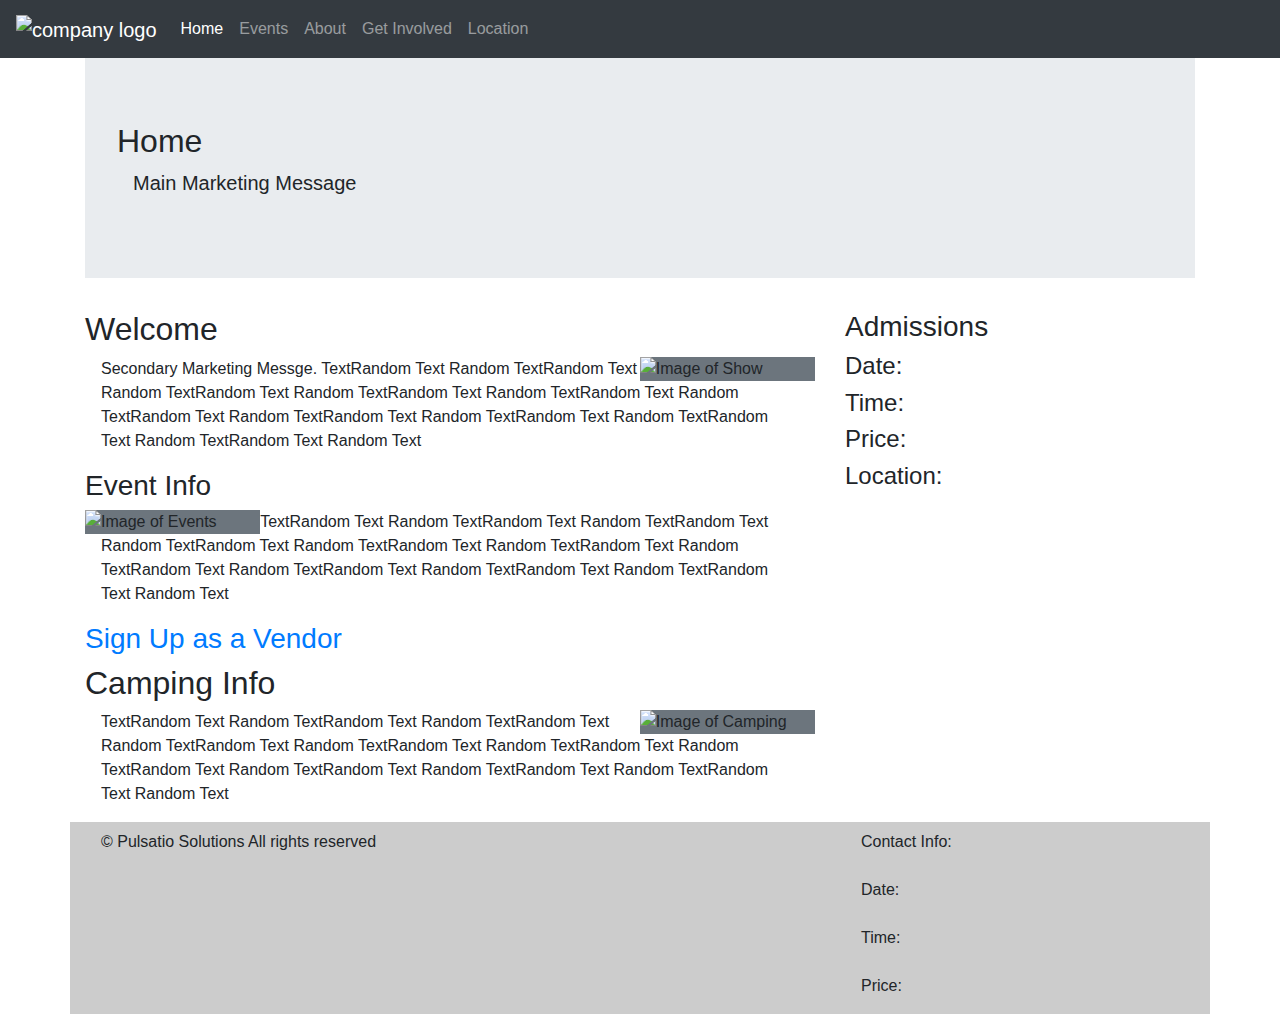
==== rudgwickshow/index.html @ b50fa403 "Added 3 pages with basic structure" ====
<!doctype html>
<html lang="en">
<head>
	<meta charset="utf-8">
    <meta name="viewport" content="width=device-width, initial-scale=1.0" />
	<title>Rudgwick Steam and Country Show | Home</title>
    <link rel="stylesheet" href="https://stackpath.bootstrapcdn.com/bootstrap/4.5.2/css/bootstrap.min.css" integrity="sha384-JcKb8q3iqJ61gNV9KGb8thSsNjpSL0n8PARn9HuZOnIxN0hoP+VmmDGMN5t9UJ0Z" crossorigin="anonymous">
    <link rel="stylesheet" href="css/style.css">
</head>

<body>
    <header class="container">
        <div class="row">

        </div> 
    </header>  
    <nav class="navbar navbar-expand-sm navbar-dark bg-dark">
        <a class="navbar-brand" href="index.html"><img src="#" alt="company logo"></a>
        <button class="navbar-toggler" type="button" data-toggle="collapse" data-target="#navbarNav" aria-controls="navbarNav" aria-expanded="false" aria-label="Toggle navigation">
          <span class="navbar-toggler-icon"></span>
        </button>
        <div class="collapse navbar-collapse" id="navbarNav">
          <ul class="navbar-nav">
            <li class="nav-item">
              <a class="nav-link  active" href="#">Home <span class="sr-only">(current)</span></a>
            </li>
            <li class="nav-item">
              <a class="nav-link" href="events.html">Events</a>
            </li>
            <li class="nav-item">
              <a class="nav-link" href="#">About</a>
            </li>
            <li class="nav-item">
              <a class="nav-link" href="#">Get Involved</a>
            </li>
            <li class="nav-item">
              <a class="nav-link" href="#">Location</a>
            </li>
            
          </ul>
        </div>
      </nav>
      <div class="container">
            <div class="jumbotron">
              <h2>Home</h2>
              <p class="lead">Main Marketing Message</p>
              <p class="lead"></p>
            </div>
        </div>
        <div class="container">
          <div class="row">
              <article class="col-lg-8">
                  <h2>Welcome</h2>
              <img class="bg-secondary img-half float-sm-right" src="img/#" alt="Image of Show">    
            <p>Secondary Marketing Messge. TextRandom Text Random TextRandom Text Random TextRandom Text Random TextRandom Text Random TextRandom Text Random TextRandom Text Random TextRandom Text Random TextRandom Text Random TextRandom Text Random TextRandom Text Random Text</p>
            <h3>Event Info</h3>
              <img class="bg-secondary img-half float-sm-left" src="img/#" alt="Image of Events">
            <p>TextRandom Text Random TextRandom Text Random TextRandom Text Random TextRandom Text Random TextRandom Text Random TextRandom Text Random TextRandom Text Random TextRandom Text Random TextRandom Text Random TextRandom Text Random Text</p>
            <h3><a href="#">Sign Up as a Vendor</a></h3>
            <h2>Camping Info</h2>
              <img class="bg-secondary img-half float-sm-right" src="img/#" alt="Image of Camping">
            <p>TextRandom Text Random TextRandom Text Random TextRandom Text Random TextRandom Text Random TextRandom Text Random TextRandom Text Random TextRandom Text Random TextRandom Text Random TextRandom Text Random TextRandom Text Random Text</p>
              </article>
              <article class="col-sm-4">
                  <h3>Admissions</h3>
                <h4>Date: </h4>
                <h4>Time: </h4>
                <h4>Price: </h4>
                <h4>Location: </h4>

              </article>
          </div>
      </div>
	<footer class="container">
    <div class="row">
      <section class="col-lg-8">
        <p>&copy; Pulsatio Solutions All rights reserved</p>
      </section>
      <section class="col-sm-4">
        <p>Contact Info:</p>
        <p>Date: </p>
        <p>Time: </p>
        <p>Price: </p>
      </section>
    </div>
    
	</footer>
      
	<!-- attach jquery and popper (for tooltips and popover effects) files here -->
    <script src="https://code.jquery.com/jquery-3.5.1.slim.min.js" integrity="sha384-DfXdz2htPH0lsSSs5nCTpuj/zy4C+OGpamoFVy38MVBnE+IbbVYUew+OrCXaRkfj" crossorigin="anonymous"></script>
    <script src="https://cdn.jsdelivr.net/npm/popper.js@1.16.1/dist/umd/popper.min.js" integrity="sha384-9/reFTGAW83EW2RDu2S0VKaIzap3H66lZH81PoYlFhbGU+6BZp6G7niu735Sk7lN" crossorigin="anonymous"></script>
	<!-- attach bootstrap's js files here -->
    <script src="https://stackpath.bootstrapcdn.com/bootstrap/4.5.2/js/bootstrap.min.js" integrity="sha384-B4gt1jrGC7Jh4AgTPSdUtOBvfO8shuf57BaghqFfPlYxofvL8/KUEfYiJOMMV+rV" crossorigin="anonymous"></script>
	<!-- could attach own js files here -->

</body>
</html>
---- rudgwickshow/css/style.css ----
/* my custom styling mobile first: */
header {
   background-color: #ccc;
}
footer {
   background-color: #ccc;
}
h1, p {
   padding: 0 1rem;
}
.jumbotron {
   background-image: url(#); 
   background-size: cover;
   border-radius: 0%;
}  
.img-half {
   width: 24%;
}
footer p {
  padding-top: .5rem;
}

   @media screen and (min-width: 600px){
   
}
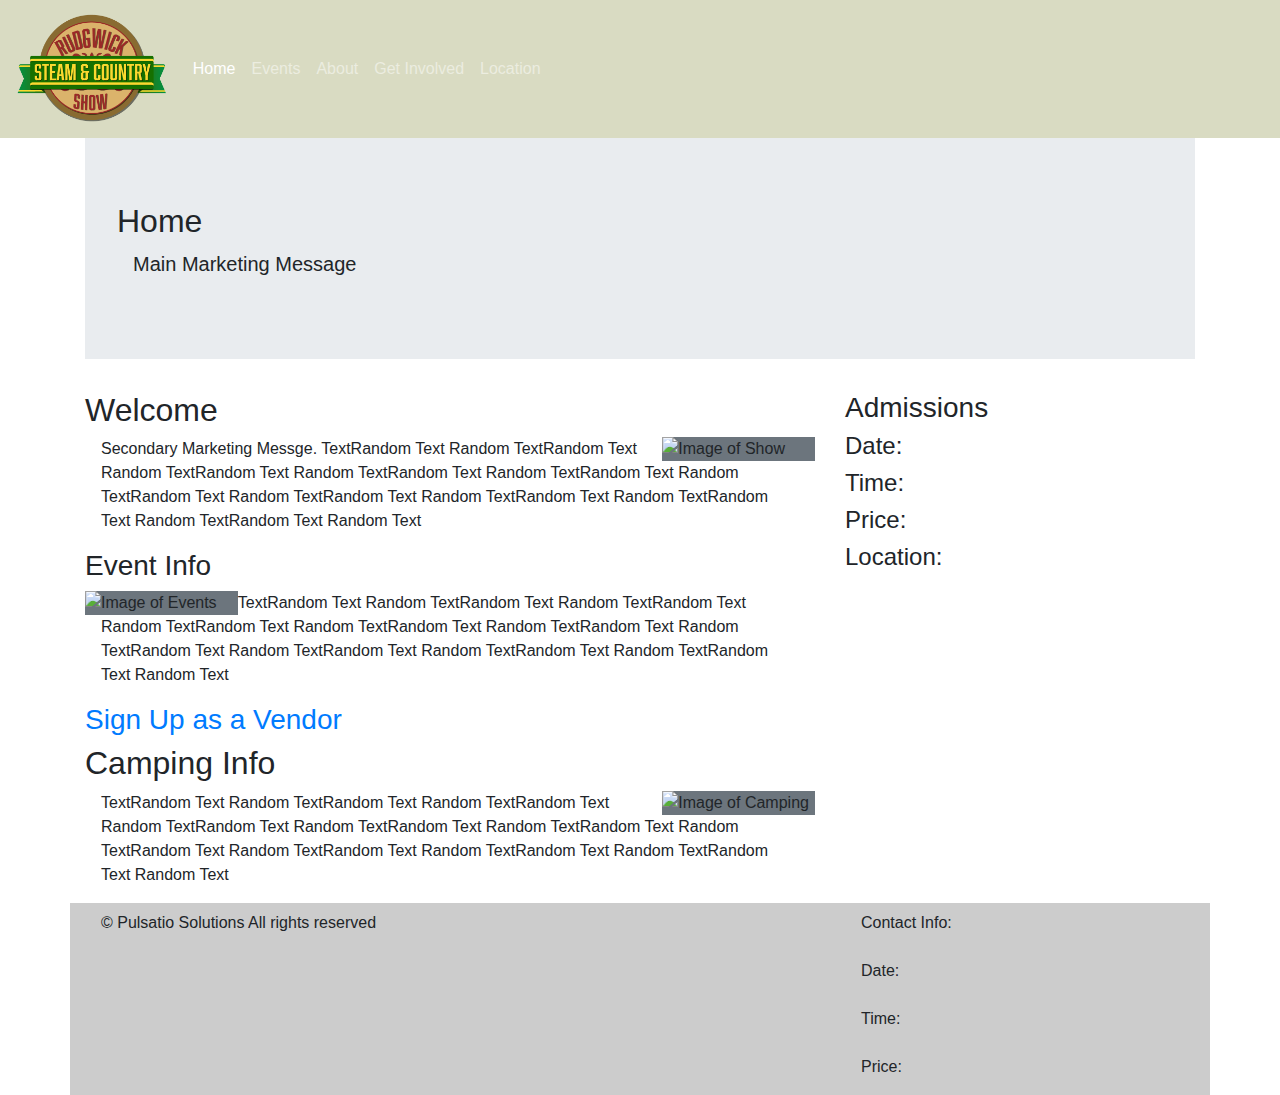
==== commit 15849bb9: "beige header" ====
--- a/rudgwickshow/index.html
+++ b/rudgwickshow/index.html
@@ -14,8 +14,8 @@
 
         </div> 
     </header>  
-    <nav class="navbar navbar-expand-sm navbar-dark bg-dark">
-        <a class="navbar-brand" href="index.html"><img src="#" alt="company logo"></a>
+    <nav id="nav-mobile" class="navbar navbar-expand-sm navbar-dark bg-dark">
+        <a class="navbar-brand" href="index.html"><img src="img/rudgwick_new.png" alt="Rudgwick Steam and Country Show Logo"></a>
         <button class="navbar-toggler" type="button" data-toggle="collapse" data-target="#navbarNav" aria-controls="navbarNav" aria-expanded="false" aria-label="Toggle navigation">
           <span class="navbar-toggler-icon"></span>
         </button>
--- a/rudgwickshow/css/style.css
+++ b/rudgwickshow/css/style.css
@@ -1,26 +1,31 @@
 /* my custom styling mobile first: */
-header {
-   background-color: #ccc;
-}
-footer {
-   background-color: #ccc;
-}
-h1, p {
-   padding: 0 1rem;
-}
+header {background-color: #ccc;}
+
+footer {background-color: #ccc;}
+
+h1, p {padding: 0 1rem;}
+
 .jumbotron {
    background-image: url(#); 
    background-size: cover;
    border-radius: 0%;
-}  
-.img-half {
-   width: 24%;
-}
-footer p {
-  padding-top: .5rem;
 }
 
-   @media screen and (min-width: 600px){
-   
+footer p {padding-top: .5rem;}
+
+/*------–---Custom Mobile--–------–------–------–------–--*/
+img {
+   width: calc(140px + 1vw);
+   display: inline-block;
+   height: auto;
 }
+#nav-mobile {background-color: #c7caa5ac!important;}
 
+
+
+
+
+
+
+@media screen and (min-width: 600px){}
+
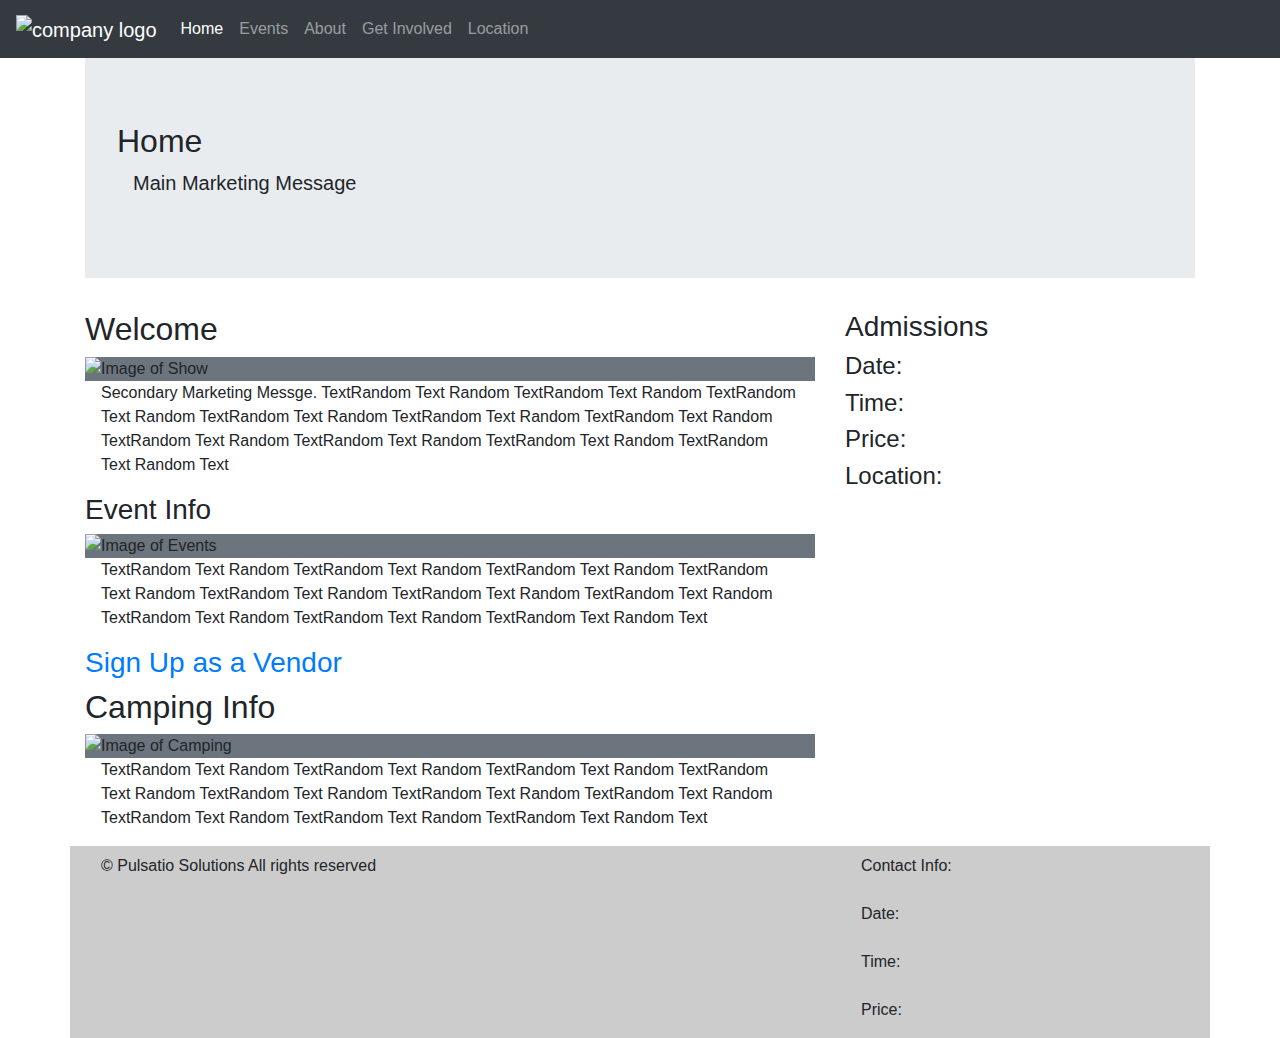
==== commit b6943d91: "added 2 more pages and js file" ====
--- a/rudgwickshow/index.html
+++ b/rudgwickshow/index.html
@@ -14,8 +14,8 @@
 
         </div> 
     </header>  
-    <nav id="nav-mobile" class="navbar navbar-expand-sm navbar-dark bg-dark">
-        <a class="navbar-brand" href="index.html"><img src="img/rudgwick_new.png" alt="Rudgwick Steam and Country Show Logo"></a>
+    <nav class="navbar navbar-expand-sm navbar-dark bg-dark">
+        <a class="navbar-brand" href="index.html"><img src="#" alt="company logo"></a>
         <button class="navbar-toggler" type="button" data-toggle="collapse" data-target="#navbarNav" aria-controls="navbarNav" aria-expanded="false" aria-label="Toggle navigation">
           <span class="navbar-toggler-icon"></span>
         </button>
@@ -28,13 +28,13 @@
               <a class="nav-link" href="events.html">Events</a>
             </li>
             <li class="nav-item">
-              <a class="nav-link" href="#">About</a>
+              <a class="nav-link" href="about.html">About</a>
             </li>
             <li class="nav-item">
-              <a class="nav-link" href="#">Get Involved</a>
+              <a class="nav-link" href="get_involved.html">Get Involved</a>
             </li>
             <li class="nav-item">
-              <a class="nav-link" href="#">Location</a>
+              <a class="nav-link" href="location.html">Location</a>
             </li>
             
           </ul>
@@ -56,12 +56,12 @@
             <h3>Event Info</h3>
               <img class="bg-secondary img-half float-sm-left" src="img/#" alt="Image of Events">
             <p>TextRandom Text Random TextRandom Text Random TextRandom Text Random TextRandom Text Random TextRandom Text Random TextRandom Text Random TextRandom Text Random TextRandom Text Random TextRandom Text Random TextRandom Text Random Text</p>
-            <h3><a href="#">Sign Up as a Vendor</a></h3>
+            <h3><a href="get_involved.html">Sign Up as a Vendor</a></h3>
             <h2>Camping Info</h2>
               <img class="bg-secondary img-half float-sm-right" src="img/#" alt="Image of Camping">
             <p>TextRandom Text Random TextRandom Text Random TextRandom Text Random TextRandom Text Random TextRandom Text Random TextRandom Text Random TextRandom Text Random TextRandom Text Random TextRandom Text Random TextRandom Text Random Text</p>
               </article>
-              <article class="col-sm-4">
+              <article class="col-lg-4">
                   <h3>Admissions</h3>
                 <h4>Date: </h4>
                 <h4>Time: </h4>
@@ -76,7 +76,7 @@
       <section class="col-lg-8">
         <p>&copy; Pulsatio Solutions All rights reserved</p>
       </section>
-      <section class="col-sm-4">
+      <section class="col-lg-4">
         <p>Contact Info:</p>
         <p>Date: </p>
         <p>Time: </p>
--- a/rudgwickshow/css/style.css
+++ b/rudgwickshow/css/style.css
@@ -1,31 +1,28 @@
 /* my custom styling mobile first: */
-header {background-color: #ccc;}
-
-footer {background-color: #ccc;}
-
-h1, p {padding: 0 1rem;}
-
+header {
+   background-color: #ccc;
+}
+footer {
+   background-color: #ccc;
+}
+h1, p {
+   padding: 0 1rem;
+}
 .jumbotron {
    background-image: url(#); 
    background-size: cover;
    border-radius: 0%;
+}  
+.img-half {
+   width: 100%;
+}
+footer p {
+  padding-top: .5rem;
+}
+.figure-caption {
+   font-size: 1.4rem;
+}
+   @media screen and (min-width: 600px){
+   
 }
 
-footer p {padding-top: .5rem;}
-
-/*------–---Custom Mobile--–------–------–------–------–--*/
-img {
-   width: calc(140px + 1vw);
-   display: inline-block;
-   height: auto;
-}
-#nav-mobile {background-color: #c7caa5ac!important;}
-
-
-
-
-
-
-
-@media screen and (min-width: 600px){}
-
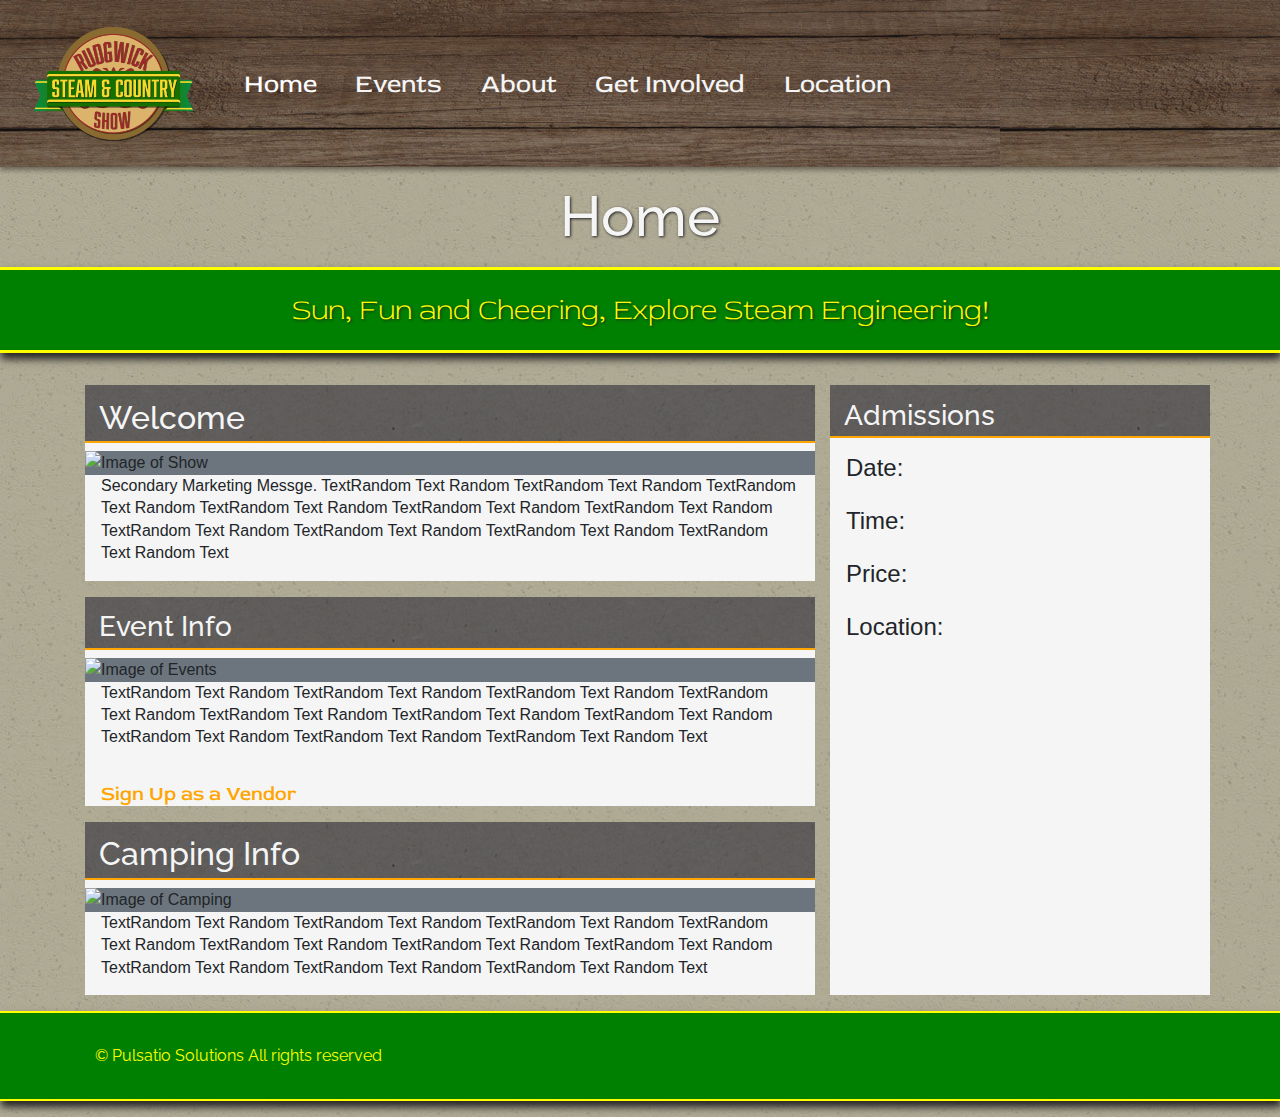
==== commit cab228a4: "ben your up" ====
--- a/rudgwickshow/index.html
+++ b/rudgwickshow/index.html
@@ -5,6 +5,8 @@
     <meta name="viewport" content="width=device-width, initial-scale=1.0" />
 	<title>Rudgwick Steam and Country Show | Home</title>
     <link rel="stylesheet" href="https://stackpath.bootstrapcdn.com/bootstrap/4.5.2/css/bootstrap.min.css" integrity="sha384-JcKb8q3iqJ61gNV9KGb8thSsNjpSL0n8PARn9HuZOnIxN0hoP+VmmDGMN5t9UJ0Z" crossorigin="anonymous">
+    <link rel="preconnect" href="https://fonts.gstatic.com">
+    <link href="https://fonts.googleapis.com/css2?family=Raleway&family=Red+Rose&display=swap" rel="stylesheet"> 
     <link rel="stylesheet" href="css/style.css">
 </head>
 
@@ -15,7 +17,7 @@
         </div> 
     </header>  
     <nav class="navbar navbar-expand-sm navbar-dark bg-dark">
-        <a class="navbar-brand" href="index.html"><img src="#" alt="company logo"></a>
+        <a class="navbar-brand" href="index.html"><img class="headlogo" src="img/rudgwick-logo.png" alt="Rudgwick Steam & Country Show"></a>
         <button class="navbar-toggler" type="button" data-toggle="collapse" data-target="#navbarNav" aria-controls="navbarNav" aria-expanded="false" aria-label="Toggle navigation">
           <span class="navbar-toggler-icon"></span>
         </button>
@@ -40,50 +42,49 @@
           </ul>
         </div>
       </nav>
-      <div class="container">
-            <div class="jumbotron">
+        <div class="jumbo-con">
               <h2>Home</h2>
-              <p class="lead">Main Marketing Message</p>
-              <p class="lead"></p>
+            <div class="jumbotron">  
+              <p class="lead">Sun, Fun and Cheering, Explore Steam Engineering!</p>
             </div>
         </div>
         <div class="container">
           <div class="row">
               <article class="col-lg-8">
+
+                <section>
                   <h2>Welcome</h2>
-              <img class="bg-secondary img-half float-sm-right" src="img/#" alt="Image of Show">    
-            <p>Secondary Marketing Messge. TextRandom Text Random TextRandom Text Random TextRandom Text Random TextRandom Text Random TextRandom Text Random TextRandom Text Random TextRandom Text Random TextRandom Text Random TextRandom Text Random TextRandom Text Random Text</p>
-            <h3>Event Info</h3>
-              <img class="bg-secondary img-half float-sm-left" src="img/#" alt="Image of Events">
-            <p>TextRandom Text Random TextRandom Text Random TextRandom Text Random TextRandom Text Random TextRandom Text Random TextRandom Text Random TextRandom Text Random TextRandom Text Random TextRandom Text Random TextRandom Text Random Text</p>
-            <h3><a href="get_involved.html">Sign Up as a Vendor</a></h3>
-            <h2>Camping Info</h2>
-              <img class="bg-secondary img-half float-sm-right" src="img/#" alt="Image of Camping">
-            <p>TextRandom Text Random TextRandom Text Random TextRandom Text Random TextRandom Text Random TextRandom Text Random TextRandom Text Random TextRandom Text Random TextRandom Text Random TextRandom Text Random TextRandom Text Random Text</p>
+                  <img class="bg-secondary img-half float-sm-right" src="img/#" alt="Image of Show">    
+                  <p>Secondary Marketing Messge. TextRandom Text Random TextRandom Text Random TextRandom Text Random TextRandom Text Random TextRandom Text Random TextRandom Text Random TextRandom Text Random TextRandom Text Random TextRandom Text Random TextRandom Text Random Text</p>
+                </section>
+
+                <section>
+                  <h3>Event Info</h3>
+                  <img class="bg-secondary img-half float-sm-left" src="img/#" alt="Image of Events">
+                  <p>TextRandom Text Random TextRandom Text Random TextRandom Text Random TextRandom Text Random TextRandom Text Random TextRandom Text Random TextRandom Text Random TextRandom Text Random TextRandom Text Random TextRandom Text Random Text</p>
+                  <h5><a href="get_involved.html">Sign Up as a Vendor</a></h5>
+                </section>
+
+                <section>
+                  <h2>Camping Info</h2>
+                  <img class="bg-secondary img-half float-sm-right" src="img/#" alt="Image of Camping">
+                  <p>TextRandom Text Random TextRandom Text Random TextRandom Text Random TextRandom Text Random TextRandom Text Random TextRandom Text Random TextRandom Text Random TextRandom Text Random TextRandom Text Random TextRandom Text Random Text</p>
+                </section>
               </article>
+              
               <article class="col-lg-4">
                   <h3>Admissions</h3>
                 <h4>Date: </h4>
                 <h4>Time: </h4>
                 <h4>Price: </h4>
                 <h4>Location: </h4>
-
               </article>
           </div>
       </div>
-	<footer class="container">
-    <div class="row">
-      <section class="col-lg-8">
+	<footer>
+      <div class="col-lg-8">
         <p>&copy; Pulsatio Solutions All rights reserved</p>
-      </section>
-      <section class="col-lg-4">
-        <p>Contact Info:</p>
-        <p>Date: </p>
-        <p>Time: </p>
-        <p>Price: </p>
-      </section>
-    </div>
-    
+      </div>
 	</footer>
       
 	<!-- attach jquery and popper (for tooltips and popover effects) files here -->
--- a/rudgwickshow/css/style.css
+++ b/rudgwickshow/css/style.css
@@ -1,28 +1,121 @@
 /* my custom styling mobile first: */
-header {
-   background-color: #ccc;
+body {background-image: url(../img/rice.png)}
+
+p {padding: 1rem; line-height: 1.4;}
+
+footer {
+   background-color: green;
+   color: yellow;
+   font-family: 'Raleway','sans-serif';
+   border-top: 2px yellow solid;
+   border-bottom: 2px yellow solid;
+   margin-bottom: 1rem;
+   box-shadow: 1px 6px 8px #222;
 }
-footer {
-   background-color: #ccc;
+/*-----------------------------------------------------------------*/
+a:link {
+   color: orange;
+   font-family: 'Red Rose', 'cursive';
+   padding: 1rem;
 }
-h1, p {
-   padding: 0 1rem;
+a:visited {color: darkgoldenrod;}
+
+a:hover {color: rgb(255, 208, 115);}
+
+a:active {color: coral;}
+
+.navbar-dark .navbar-nav .nav-link{
+   font-size: calc(.8em + 1vw);
+   padding: calc(.25rem + 1vw);
+   text-decoration: none;
+   color: #f5f5f5;
+   margin: 0 5px 0 0;
+   position: relative;
+}
+.navbar-dark .navbar-nav .nav-link:before {
+   position: absolute;
+   top: 100%;
+   left: 0;
+   width: 100%;
+   height: 3px;
+   background-color: orange;
+   content: '';
+   transform: translateY(8px);
+   opacity: 0;
+   transition-property: opacity;
+   transition-duration: .3s;
+ }
+ 
+ .navbar-dark .navbar-nav .nav-link:hover:before {
+   transform: translateY(0);
+   opacity: 1;
+ }
+/*-----------------------------------------------------------------*/
+.navbar {box-shadow: 0px 3px 5px rgba(0, 0, 0, .4);}
+.headlogo {width: calc(150px + 1vw);}
+
+.bg-dark {background-image: url(../img/wood.jpg)!important;}
+
+.jumbo-con {padding-top: 1rem;}
+
+.jumbo-con h2 {
+   text-align: center;
+   font-size: calc(2.7em + 1vw); 
+   font-family: 'Raleway', sans-serif;
+   text-align: center;
+   text-shadow: 1px 1px 3px #222;
+   color: #f5f5f5;
+}
+.jumbotron p {
+   font-family: 'Red Rose', 'cursive';
+   text-align: center;
+   font-size: calc(1em + 1vw);
+   margin: 0!important;
+   color: yellow;
 }
 .jumbotron {
-   background-image: url(#); 
+   text-shadow: 1px 1px 3px #222;
+   box-shadow: 1px 6px 8px #222;
+   background-color: green;
+   border-top: yellow 3px solid;
+   border-bottom: yellow 3px solid;
+   border-radius: 0;
    background-size: cover;
-   border-radius: 0%;
-}  
-.img-half {
-   width: 100%;
-}
-footer p {
-  padding-top: .5rem;
-}
-.figure-caption {
-   font-size: 1.4rem;
-}
-   @media screen and (min-width: 600px){
-   
+   padding: .25rem;
+   margin: 1rem 0;
 }
 
+.col-lg-8 {margin-top: 1rem;}
+.col-lg-8 h2, h3 {
+   padding: .85rem 0 .25rem .85rem;
+   background-image: url(../img/ricepaper.png);
+   background-repeat: none;
+   border-bottom: orange 2px solid;
+   font-family: 'Raleway', 'sans-serif';
+   color: #f5f5f5;
+}
+section {margin-bottom: 1rem; background-color: #f5f5f5;}
+.col-lg-4 {
+   background-color:#f5f5f5; 
+   padding: 0;
+   margin: 1rem 0;
+}
+.col-lg-4 h3 {padding: .85rem 0 .25rem .85rem;}
+
+.col-lg-4 h4 {padding: .5rem 0 .5rem 1rem;}
+
+.img-half {width: 100%;}
+/*-----------------------------------------------------*/
+@media screen and (min-width: 432px) {
+   .navbar-dark .navbar-nav .nav-link{
+      font-size: calc(.5em + 1vw);
+}
+@media screen and (min-width: 740px) {
+   footer {
+      background-color: none;
+      padding-left: 4rem;
+   }
+   .navbar-dark .navbar-nav .nav-link{
+      font-size: calc(.8em + 1vw);
+}
+}